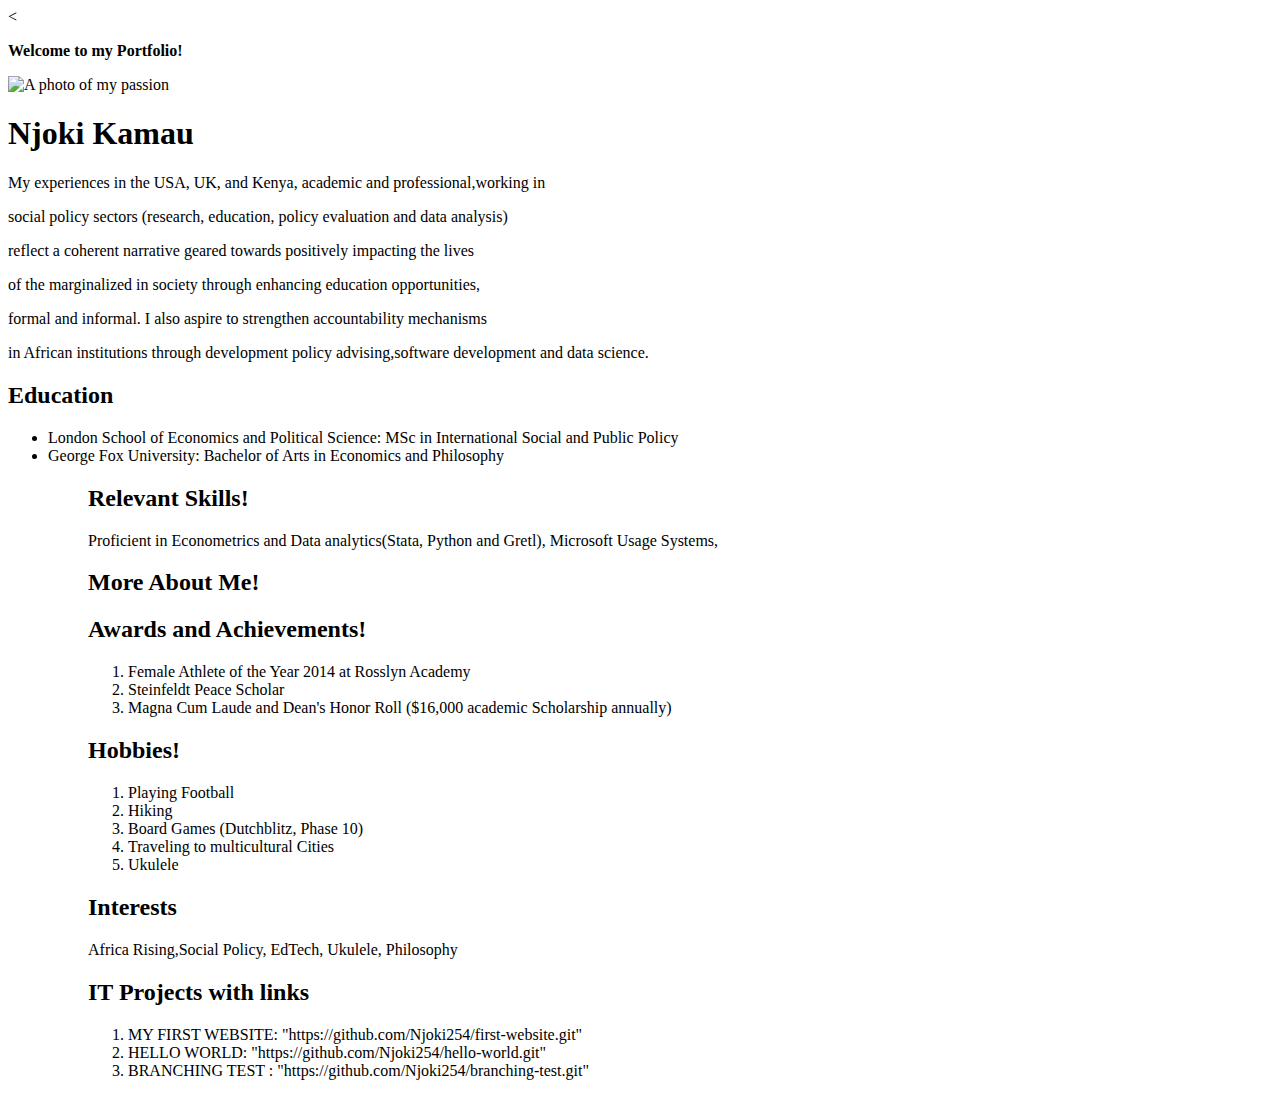
==== portfolio-webpage.html @ 2e2b6e80 "add header block elements" ====
<!DOCTYPE html>
<html>
  <head>
    <<title>Njoki K. Portfolio</title>
    <body>
      <p><b>Welcome to my Portfolio!</b></p>

      <img src="/home/njoki254/Documents/Personal-Portfolio/images/MLKJ.jpg" alt="A photo of my passion">
      <h1>Njoki Kamau</h1>

      <p>My experiences in the USA, UK, and Kenya, academic and professional,working in</P>
      <p>social policy sectors (research, education, policy evaluation and data analysis)</p>
      <p>reflect a coherent narrative geared towards positively impacting the lives</p>
      <p>of the marginalized in society through enhancing education opportunities,</p>
      <p>formal and informal. I also aspire to strengthen accountability mechanisms</p>
      <p>in African institutions through development policy advising,software development and data science.</p>
      <div><h2>Education</h2></div>
      <ul>
      <li>London School of Economics and Political Science: MSc in International Social and Public Policy</li>
      <li>George Fox University: Bachelor of Arts in Economics and Philosophy</li>
      <ul>
      <div><h2>Relevant Skills!</h2></div>
      <p>Proficient in Econometrics and Data analytics(Stata, Python and Gretl), Microsoft Usage Systems,</p>
      <span><h2>More About Me!</h2></span>
      <div><h2>Awards and Achievements!</h2></div>
      <ol>
        <li>Female Athlete of the Year 2014 at Rosslyn Academy</li>
        <li>Steinfeldt Peace Scholar</li>
        <li>Magna Cum Laude and Dean's Honor Roll ($16,000 academic Scholarship annually)</li>
      </ol>
      <div><h2>Hobbies!</h2></div>
      <ol>
        <li>Playing Football</li>
        <li>Hiking</li>
        <li>Board Games (Dutchblitz, Phase 10)</li>
        <li>Traveling to multicultural Cities</li>
        <li>Ukulele</li>
      </ol>
      <div><h2>Interests</h2></div>
      <p>Africa Rising,Social Policy, EdTech, Ukulele, Philosophy</p>
      <div><h2>IT Projects with links</h2></div>
      <ol>
      <li>MY FIRST WEBSITE: <a>"https://github.com/Njoki254/first-website.git"</a></li>
      <li>HELLO WORLD: <a>"https://github.com/Njoki254/hello-world.git"</a></li>
      <li>BRANCHING TEST : <a>"https://github.com/Njoki254/branching-test.git"</a></li>
      <ol>
    </body>
  <link href="/home/njoki254/Documents/Personal-Portfolio/css/style.css" rel="stylesheet" type="text/css">
  </head>
</html>
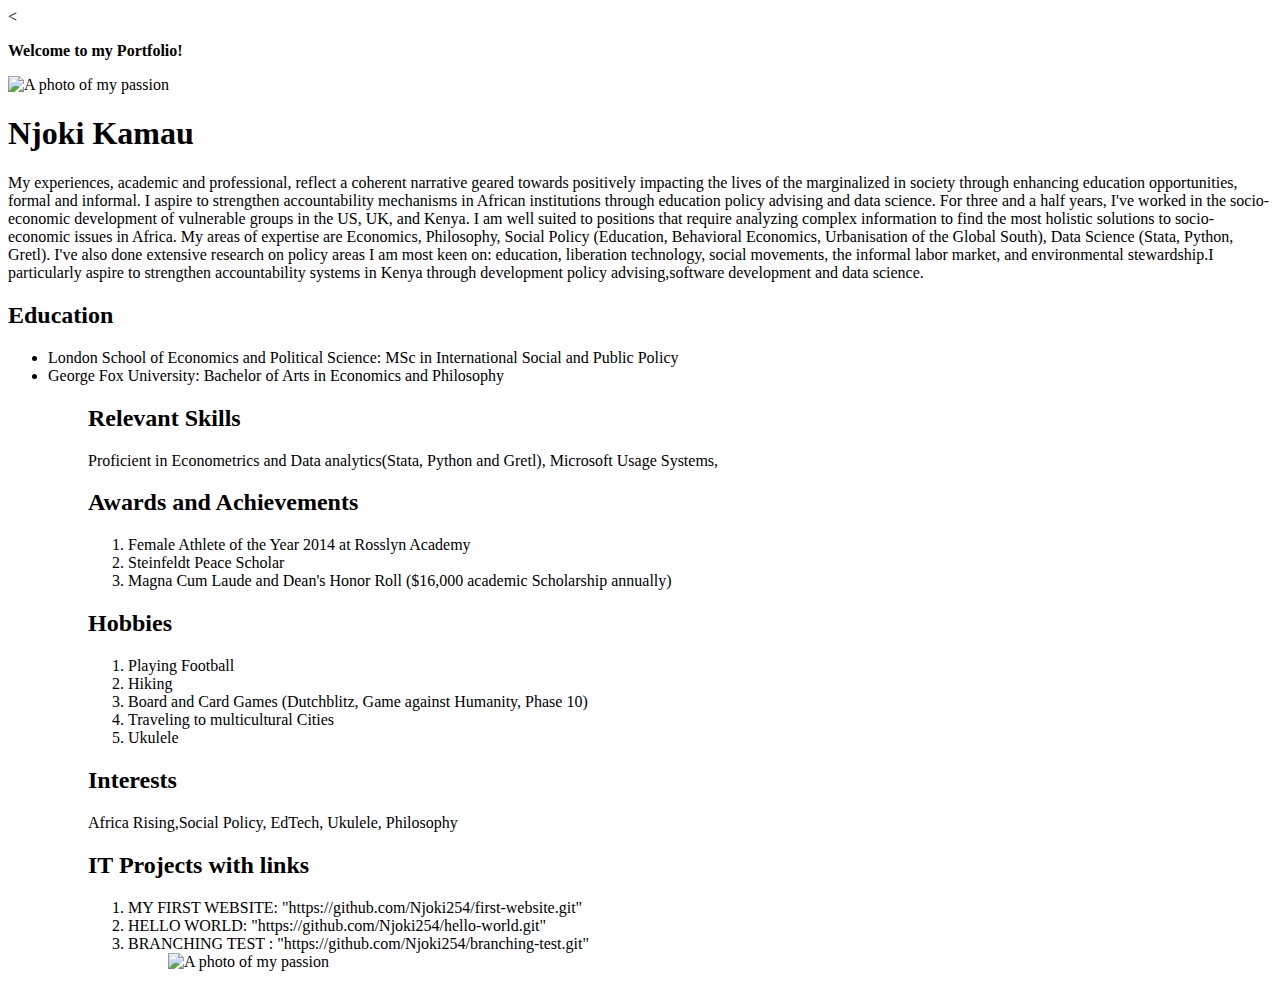
==== commit 82f6e01f: "add list elements" ====
--- a/portfolio-webpage.html
+++ b/portfolio-webpage.html
@@ -8,42 +8,45 @@
       <img src="/home/njoki254/Documents/Personal-Portfolio/images/MLKJ.jpg" alt="A photo of my passion">
       <h1>Njoki Kamau</h1>
 
-      <p>My experiences in the USA, UK, and Kenya, academic and professional,working in</P>
-      <p>social policy sectors (research, education, policy evaluation and data analysis)</p>
-      <p>reflect a coherent narrative geared towards positively impacting the lives</p>
-      <p>of the marginalized in society through enhancing education opportunities,</p>
-      <p>formal and informal. I also aspire to strengthen accountability mechanisms</p>
-      <p>in African institutions through development policy advising,software development and data science.</p>
-      <div><h2>Education</h2></div>
+    <div id= "holder">  <p> My experiences, academic and professional, reflect a coherent narrative geared towards
+       positively impacting the lives of the marginalized in society through enhancing education opportunities, formal and
+        informal. I aspire to strengthen accountability mechanisms in African institutions through education policy
+        advising and data science. For three and a half years, I've worked in the socio-economic development of vulnerable
+         groups in the US, UK, and Kenya. I am well suited to positions that require analyzing complex information to find the most holistic solutions to socio-economic issues in Africa. My areas of expertise are Economics, Philosophy, Social Policy (Education, Behavioral Economics, Urbanisation of the Global South), Data Science (Stata, Python, Gretl). I've also done extensive research on policy areas I am most keen on: education, liberation technology, social movements, the informal labor market, and environmental stewardship.I particularly aspire to <span1 > strengthen accountability systems in Kenya through development policy advising,software development and data science.</span> </p></div>
+      <span id="subtitles"><h2>Education</h2></div>
       <ul>
       <li>London School of Economics and Political Science: MSc in International Social and Public Policy</li>
       <li>George Fox University: Bachelor of Arts in Economics and Philosophy</li>
       <ul>
-      <div><h2>Relevant Skills!</h2></div>
+      <span2><h2>Relevant Skills</h2></span>
       <p>Proficient in Econometrics and Data analytics(Stata, Python and Gretl), Microsoft Usage Systems,</p>
-      <span><h2>More About Me!</h2></span>
-      <div><h2>Awards and Achievements!</h2></div>
+
+      <span2><h2>Awards and Achievements</h2></span>
       <ol>
         <li>Female Athlete of the Year 2014 at Rosslyn Academy</li>
         <li>Steinfeldt Peace Scholar</li>
         <li>Magna Cum Laude and Dean's Honor Roll ($16,000 academic Scholarship annually)</li>
       </ol>
-      <div><h2>Hobbies!</h2></div>
+      <span2><h2>Hobbies</h2></span>
       <ol>
         <li>Playing Football</li>
         <li>Hiking</li>
-        <li>Board Games (Dutchblitz, Phase 10)</li>
+        <li>Board and Card Games (Dutchblitz, Game against Humanity,  Phase 10)</li>
         <li>Traveling to multicultural Cities</li>
         <li>Ukulele</li>
       </ol>
-      <div><h2>Interests</h2></div>
+      <span2><h2>Interests</h2></span>
       <p>Africa Rising,Social Policy, EdTech, Ukulele, Philosophy</p>
-      <div><h2>IT Projects with links</h2></div>
+      <span2><h2>IT Projects with links</h2></span>
       <ol>
       <li>MY FIRST WEBSITE: <a>"https://github.com/Njoki254/first-website.git"</a></li>
       <li>HELLO WORLD: <a>"https://github.com/Njoki254/hello-world.git"</a></li>
       <li>BRANCHING TEST : <a>"https://github.com/Njoki254/branching-test.git"</a></li>
       <ol>
+
+
+        <img src="/home/njoki254/Documents/Personal-Portfolio/images/Ngong.jpg" alt="A photo of my passion" class= center>
+
     </body>
   <link href="/home/njoki254/Documents/Personal-Portfolio/css/style.css" rel="stylesheet" type="text/css">
   </head>
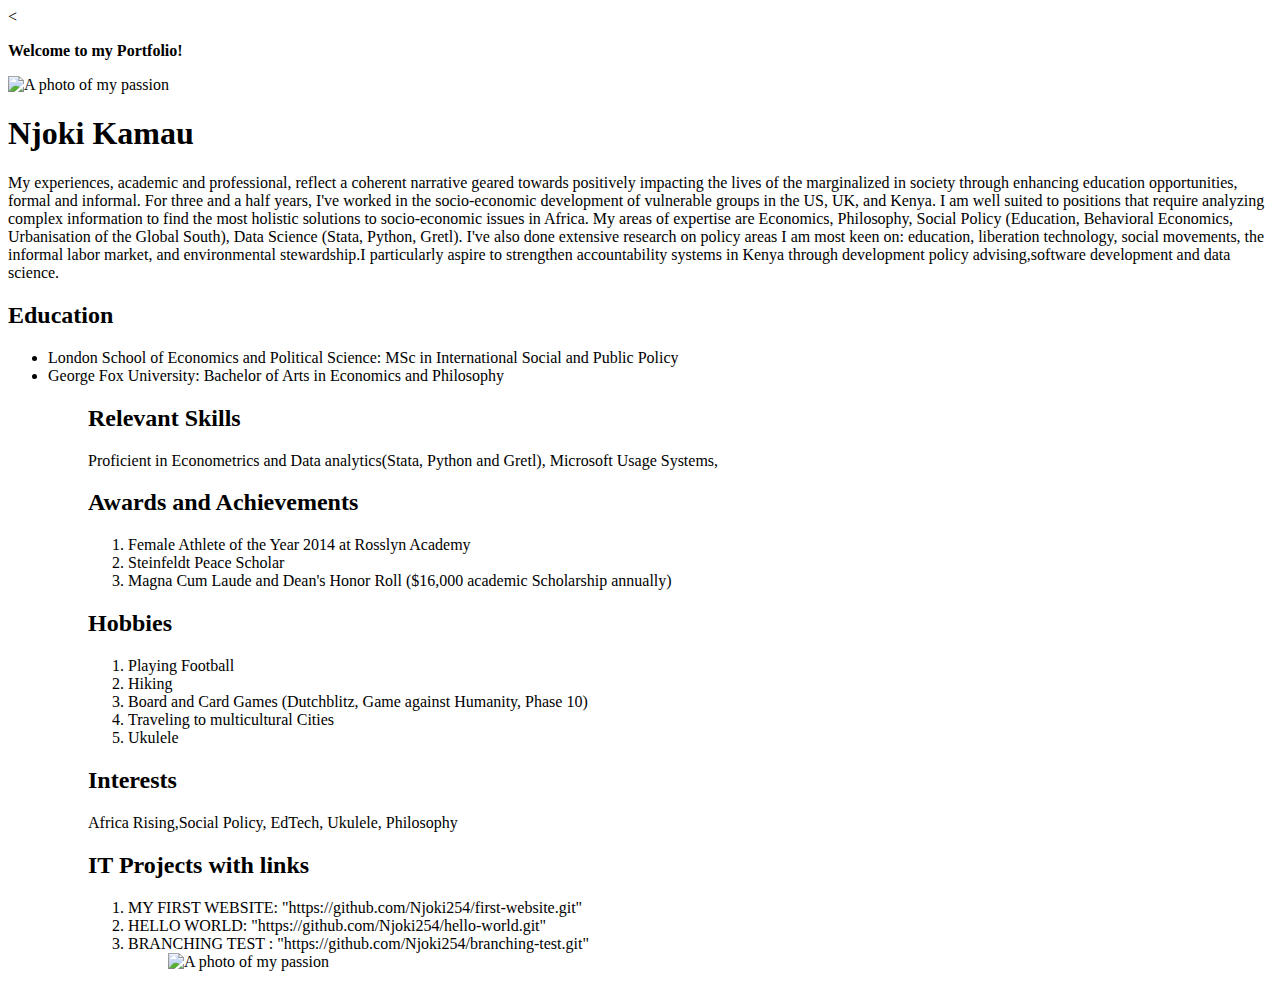
==== commit c97a6ffc: "add bootstrap changes" ====
--- a/portfolio-webpage.html
+++ b/portfolio-webpage.html
@@ -10,8 +10,7 @@
 
     <div id= "holder">  <p> My experiences, academic and professional, reflect a coherent narrative geared towards
        positively impacting the lives of the marginalized in society through enhancing education opportunities, formal and
-        informal. I aspire to strengthen accountability mechanisms in African institutions through education policy
-        advising and data science. For three and a half years, I've worked in the socio-economic development of vulnerable
+        informal. For three and a half years, I've worked in the socio-economic development of vulnerable
          groups in the US, UK, and Kenya. I am well suited to positions that require analyzing complex information to find the most holistic solutions to socio-economic issues in Africa. My areas of expertise are Economics, Philosophy, Social Policy (Education, Behavioral Economics, Urbanisation of the Global South), Data Science (Stata, Python, Gretl). I've also done extensive research on policy areas I am most keen on: education, liberation technology, social movements, the informal labor market, and environmental stewardship.I particularly aspire to <span1 > strengthen accountability systems in Kenya through development policy advising,software development and data science.</span> </p></div>
       <span id="subtitles"><h2>Education</h2></div>
       <ul>
